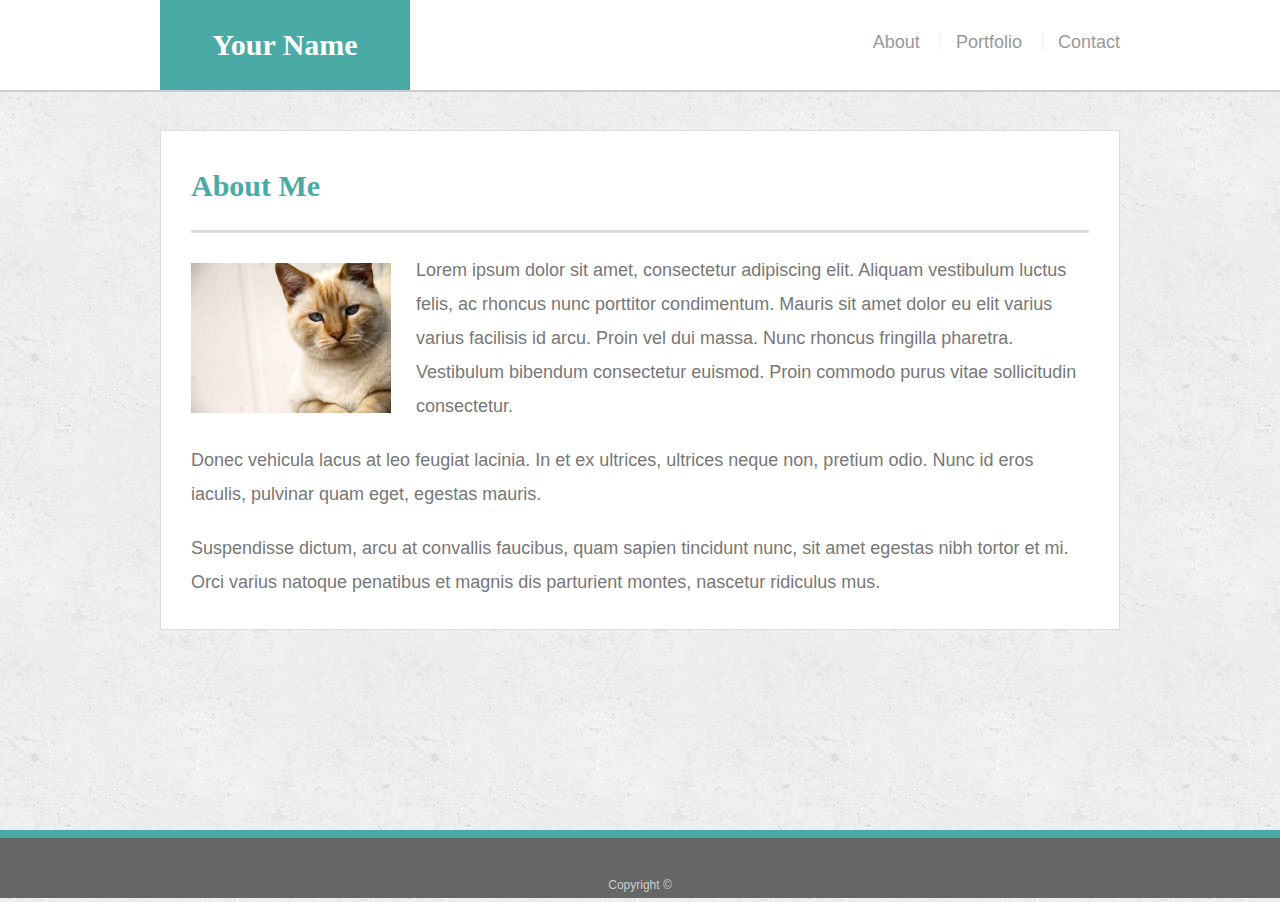
==== index.html @ a7ca8184 "first responsive homewoork commit" ====
<!doctype html>
<html lang="en-us">

<head>
  <meta charset="UTF-8">
  <title>About | Your Name</title>
  <link rel="stylesheet" type="text/css" href="assets/css/reset.css">
  <link rel="stylesheet" type="text/css" href="assets/css/style.css">
</head>

<body>

  <header id="masthead">
    <div class="container">
      <a href="index.html" id="logo">Your Name</a>
      <nav>
        <a href="index.html">About</a>
        <a href="portfolio.html">Portfolio</a>
        <a href="contact.html">Contact</a>
      </nav>
    </div>
  </header>

  <div id="main-container" class="container">
    <section class="main-section">
      <h1>About Me</h1>

      <img src="assets/images/cat.jpg" class="auth-image" alt="Your Name">

      <p>Lorem ipsum dolor sit amet, consectetur adipiscing elit. Aliquam vestibulum luctus felis, ac rhoncus nunc porttitor condimentum. Mauris sit amet dolor eu elit varius varius facilisis id arcu. Proin vel dui massa. Nunc rhoncus fringilla pharetra. Vestibulum bibendum consectetur euismod. Proin commodo purus vitae sollicitudin consectetur.</p>

      <p>Donec vehicula lacus at leo feugiat lacinia. In et ex ultrices, ultrices neque non, pretium odio. Nunc id eros iaculis, pulvinar quam eget, egestas mauris.</p>

      <p>Suspendisse dictum, arcu at convallis faucibus, quam sapien tincidunt nunc, sit amet egestas nibh tortor et mi. Orci varius natoque penatibus et magnis dis parturient montes, nascetur ridiculus mus.</p>

    </section>

  </div>

  <footer>
    <div class="container">
      Copyright &copy; 
    </div>
  </footer>
</body>

</html>
---- assets/css/style.css ----
body {
  font-family: Arial, "Helvetica Neue", Helvetica, sans-serif;
  font-size: 18px;
  line-height: 34px;
  color: #777;
  background: url("../images/concrete_seamless.png");
}

* {
  box-sizing: border-box;
}

/* general */

.container {
  width: 100%;
  max-width: 960px;
  margin: 0 auto;
  clear: both;
}

h1,
h2,
h3,
p {
  margin-bottom: 20px;
}

p:last-child {
  margin-bottom: 0;
}

h1,
h2,
h3 {
  font-family: Georgia, Times, "Times New Roman", serif;
  font-weight: 700;
  color: #4aaaa5;
}

h1 {
  padding-bottom: 20px;
  font-size: 30px;
  line-height: 49px;
  border-bottom: 3px solid #ddd;
}

h2,
h3 {
  font-size: 22px;
}

/* header */

#masthead {
  position: fixed;
  z-index: 99;
  width: 100%;
  margin: 0 0 30px;
  overflow: auto;
  color: #fff;
  background: #fff;
  border-bottom: 2px solid #ccc;
}

#logo {
  float: left;
  width: 250px;
  height: 90px;
  font-family: Georgia, Times, "Times New Roman", serif;
  font-size: 30px;
  font-weight: 700;
  line-height: 90px;
  color: #fff;
  text-align: center;
  text-decoration: none;
  background: #4aaaa5;
}

nav {
  float: right;
  margin-top: 25px;
}

nav a {
  display: inline-block;
  padding-left: 15px;
  margin-left: 15px;
  line-height: 18px;
  color: #999;
  text-decoration: none;
  border-left: 1px solid #efefef;
}

nav a:first-child {
  border-left: 0 none;
}

/* footer */

footer {
  padding: 30px 0;
  clear: both;
  font-size: 12px;
  color: #fff;
  color: #ccc;
  text-align: center;
  background: #666;
  border-top: 8px solid #4aaaa5;
  height: 50px;
}

h3, h2 {
  padding-bottom: 20px;
  margin-bottom: 15px;
  line-height: 22px;
  border-bottom: 2px solid #eee;
}

/* main */

#main-container {
  padding-top: 130px;
  min-height: calc(100vh - 70px);
}

.main-section {
  float: left;
  width: 100%;
  max-width: 960px;
  padding: 30px;
  margin: 0 0 40px;
  background: #fff;
  border: 1px solid #ddd;
}

/* portfolio page */

.work {
  position: relative;
  float: left;
  width: 274px;
  margin: 20px 0 25px;
  overflow: auto;
}

.work:nth-child(even) {
  margin-right: 40px;
}

.work img {
  width: 100%;
  border: 0 none;
  opacity: 0.8;
}

.work h3 {
  position: absolute;
  bottom: 20px;
  width: 100%;
  padding: 15px;
  margin-bottom: 0;
  font-weight: 300;
  line-height: 30px;
  color: #fff;
  text-align: center;
  background: #4aaaa5;
  border-bottom: 0;
}

.auth-image {
  float: left;
  width: 200px;
  height: auto;
  margin-top: 10px;
  margin-right: 25px;
}

/* contact page */

#contact-form ul {
  margin-bottom: 20px;
}

#contact-form li {
  margin-bottom: 10px;
}

label,
input[type=text],
input[type=email],
textarea {
  display: block;
  width: 100%;
}

input[type=text],
input[type=email],
textarea {
  height: 35px;
  padding: 0 10px;
  font-size: 14px;
  border: 1px solid #ddd;
}

textarea {
  height: 200px;
}

input[type=submit] {
  padding: 10px 30px;
  font-size: 18px;
  color: #fff;
  cursor: pointer;
  background: #4aaaa5;
  border: 0 none;
}
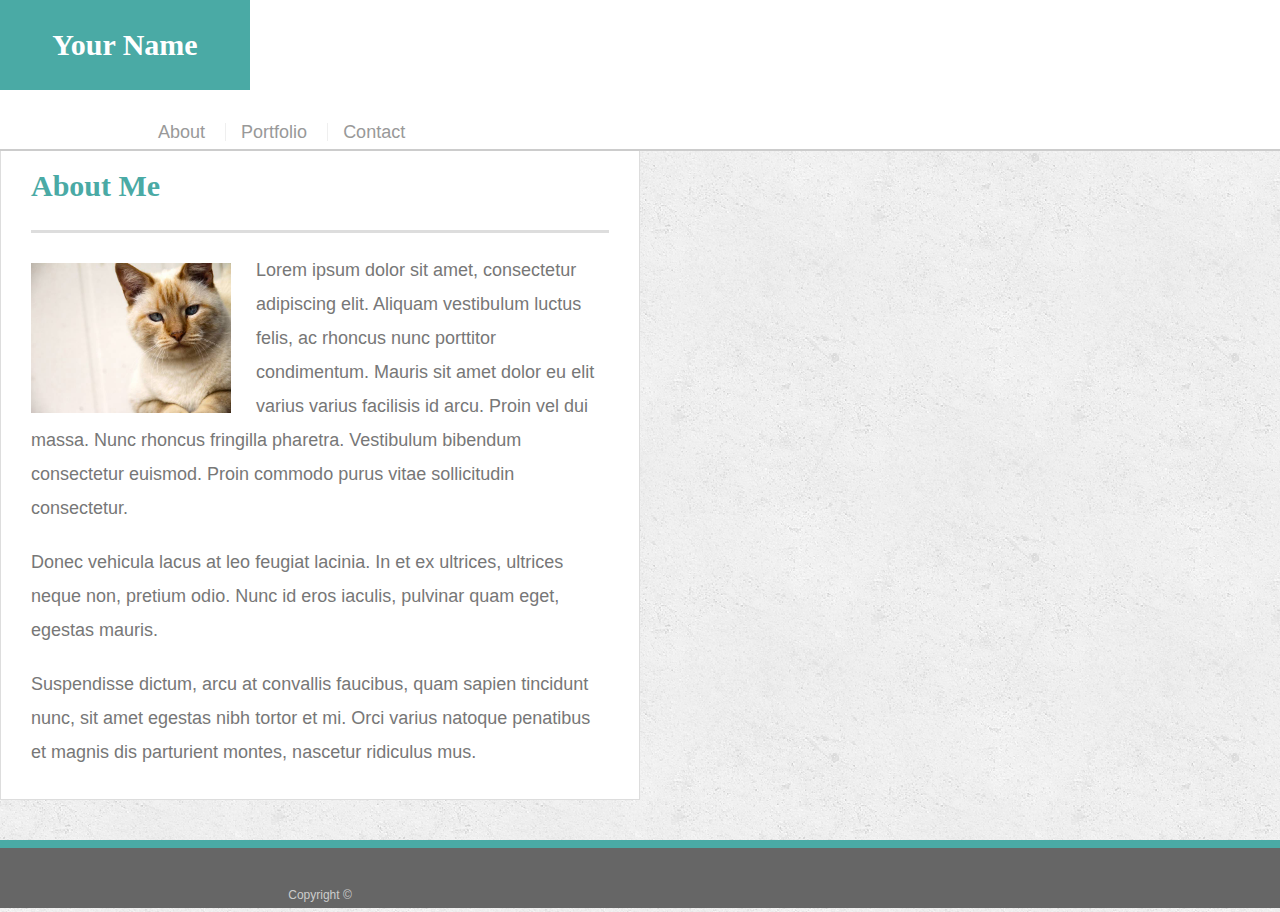
==== commit 699a8350: "added media queries" ====
--- a/index.html
+++ b/index.html
@@ -3,6 +3,7 @@
 
 <head>
   <meta charset="UTF-8">
+  <meta name="viewport" content="width=device-width, initial-scale=1.0">
   <title>About | Your Name</title>
   <link rel="stylesheet" type="text/css" href="assets/css/reset.css">
   <link rel="stylesheet" type="text/css" href="assets/css/style.css">
--- a/assets/css/style.css
+++ b/assets/css/style.css
@@ -90,7 +90,7 @@
   color: #999;
   text-decoration: none;
   border-left: 1px solid #efefef;
-}
+  }
 
 nav a:first-child {
   border-left: 0 none;
@@ -215,3 +215,56 @@
   background: #4aaaa5;
   border: 0 none;
 }
+
+/* MEDIA QUERIES */
+
+/* @media screen and (max-width: 980px){ */
+   .container{
+    float: left;
+    width: 50%;
+  }
+
+  .work{
+    width: 100%;
+  }
+
+  nav{
+    float: right;
+    width: 80%;
+  }
+  }
+
+/* @media screen and (max-width: 768px){
+  #logo{
+    position: fixed;
+    left: 20px;
+}
+  nav{
+    padding: 16px;
+  } */
+/* The 640px media query had been working, but stopped and I was not able to get it to work again. When I delete the media query the CSS code makes the site display as expected. */
+ /* @media screen and (max-width: 640px) { 
+ #masthead{
+  position: static;
+ }
+ .work{
+   width: 100%;
+ }
+ .container{
+   margin-top: -20px;
+ }
+ #logo{
+   width: 100%;
+ }
+ nav{
+  float: none;
+  position: relative;
+  right: -30px;
+  top: 15px;
+  padding: 20px;
+  font-size: 25px;
+ }
+ nav a{
+    width: 30%;
+ }
+} */
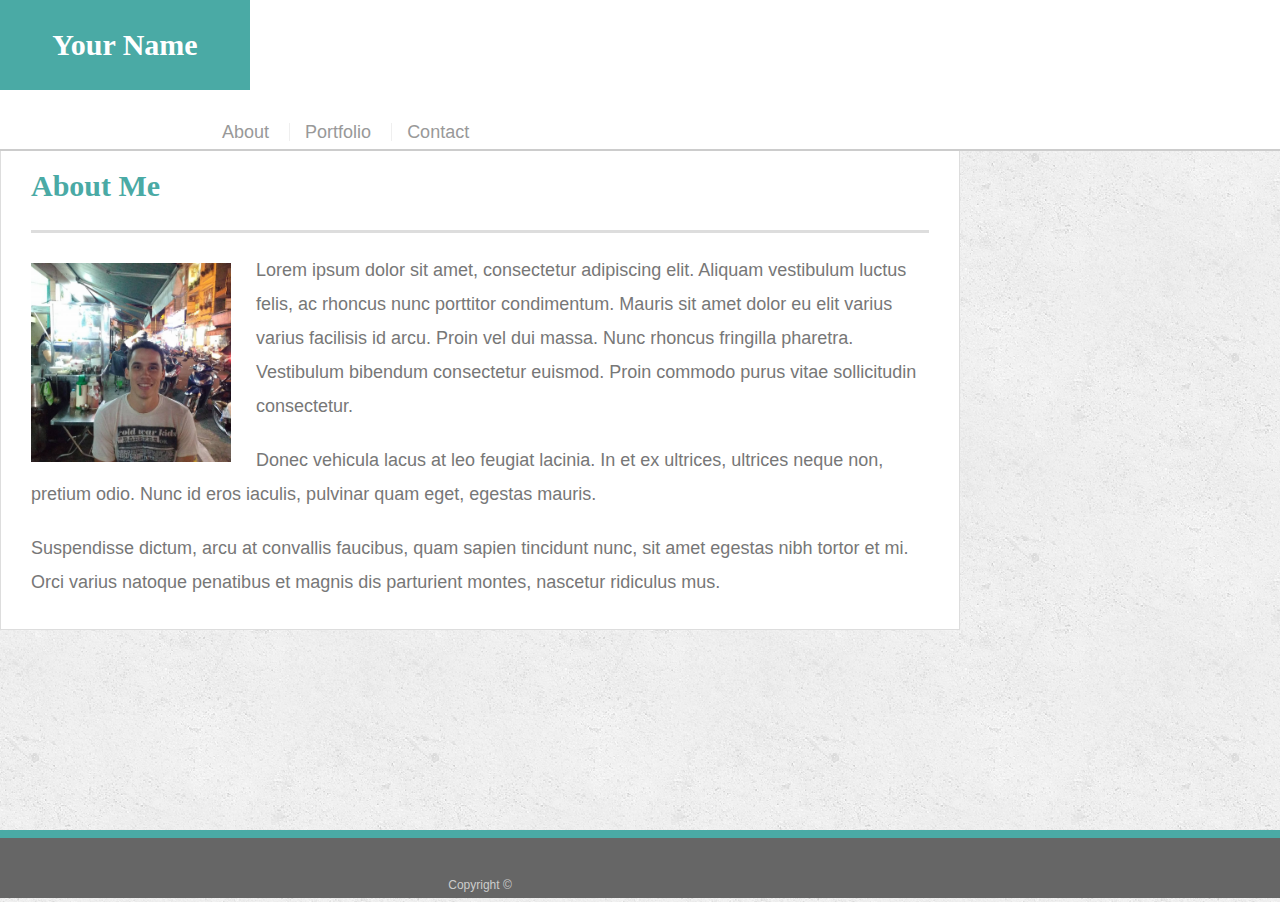
==== commit 004b154a: "added profile image and rearranged portfolio" ====
--- a/index.html
+++ b/index.html
@@ -4,7 +4,7 @@
 <head>
   <meta charset="UTF-8">
   <meta name="viewport" content="width=device-width, initial-scale=1.0">
-  <title>About | Your Name</title>
+  <title>About | Alan Andrews</title>
   <link rel="stylesheet" type="text/css" href="assets/css/reset.css">
   <link rel="stylesheet" type="text/css" href="assets/css/style.css">
 </head>
@@ -26,7 +26,7 @@
     <section class="main-section">
       <h1>About Me</h1>
 
-      <img src="assets/images/cat.jpg" class="auth-image" alt="Your Name">
+      <img src="assets/images/profilePic.jpg" class="auth-image" alt="Your Name">
 
       <p>Lorem ipsum dolor sit amet, consectetur adipiscing elit. Aliquam vestibulum luctus felis, ac rhoncus nunc porttitor condimentum. Mauris sit amet dolor eu elit varius varius facilisis id arcu. Proin vel dui massa. Nunc rhoncus fringilla pharetra. Vestibulum bibendum consectetur euismod. Proin commodo purus vitae sollicitudin consectetur.</p>
 
--- a/assets/css/style.css
+++ b/assets/css/style.css
@@ -218,10 +218,12 @@
 
 /* MEDIA QUERIES */
 
+/* I did something to make the media queries stop working. I started with the 680px media query and got that one to work, but when I started working on the other ones, it stopped working. not sure if html not linkking correctly or if there is a syntax error I'm not seeing. */
+
 /* @media screen and (max-width: 980px){ */
    .container{
     float: left;
-    width: 50%;
+    width: 100%;
   }
 
   .work{
@@ -234,16 +236,16 @@
   }
   }
 
-/* @media screen and (max-width: 768px){
+@media screen and (max-width: 768px){
   #logo{
     position: fixed;
     left: 20px;
 }
   nav{
     padding: 16px;
-  } */
-/* The 640px media query had been working, but stopped and I was not able to get it to work again. When I delete the media query the CSS code makes the site display as expected. */
- /* @media screen and (max-width: 640px) { 
+  }
+
+ @media screen and (max-width: 640px) { 
  #masthead{
   position: static;
  }
@@ -267,4 +269,4 @@
  nav a{
     width: 30%;
  }
-} */
+}
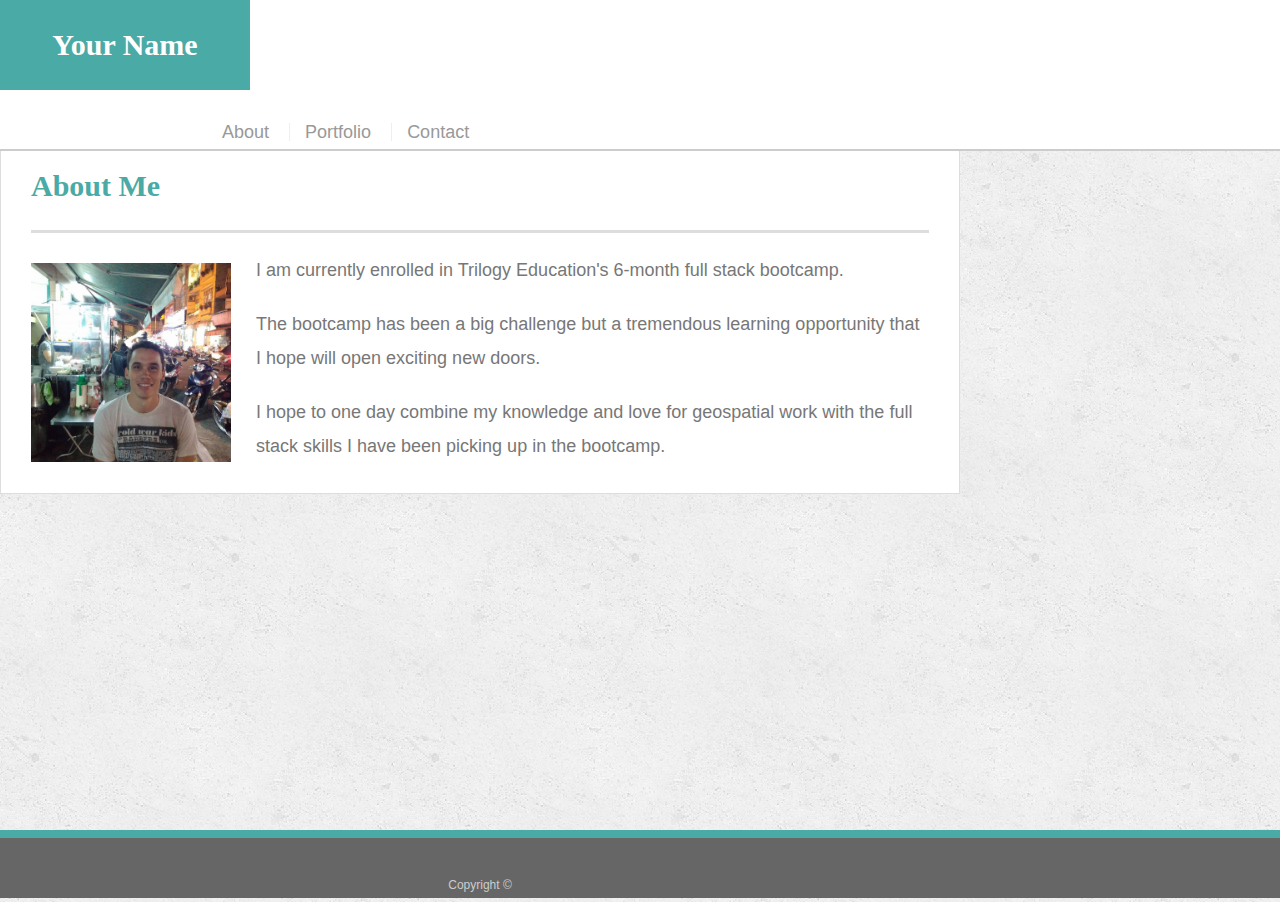
==== commit 41491701: "changed about me statement" ====
--- a/index.html
+++ b/index.html
@@ -26,13 +26,13 @@
     <section class="main-section">
       <h1>About Me</h1>
 
-      <img src="assets/images/profilePic.jpg" class="auth-image" alt="Your Name">
+      <img src="assets/images/profilePic.jpg" class="auth-image" alt="Alan Andrews">
 
-      <p>Lorem ipsum dolor sit amet, consectetur adipiscing elit. Aliquam vestibulum luctus felis, ac rhoncus nunc porttitor condimentum. Mauris sit amet dolor eu elit varius varius facilisis id arcu. Proin vel dui massa. Nunc rhoncus fringilla pharetra. Vestibulum bibendum consectetur euismod. Proin commodo purus vitae sollicitudin consectetur.</p>
+      <p>I am currently enrolled in Trilogy Education's 6-month full stack bootcamp.</p>
 
-      <p>Donec vehicula lacus at leo feugiat lacinia. In et ex ultrices, ultrices neque non, pretium odio. Nunc id eros iaculis, pulvinar quam eget, egestas mauris.</p>
+      <p>The bootcamp has been a big challenge but a tremendous learning opportunity that I hope will open exciting new doors.</p>
 
-      <p>Suspendisse dictum, arcu at convallis faucibus, quam sapien tincidunt nunc, sit amet egestas nibh tortor et mi. Orci varius natoque penatibus et magnis dis parturient montes, nascetur ridiculus mus.</p>
+      <p>I hope to one day combine my knowledge and love for geospatial work with the full stack skills I have been picking up in the bootcamp.</p>
 
     </section>
 
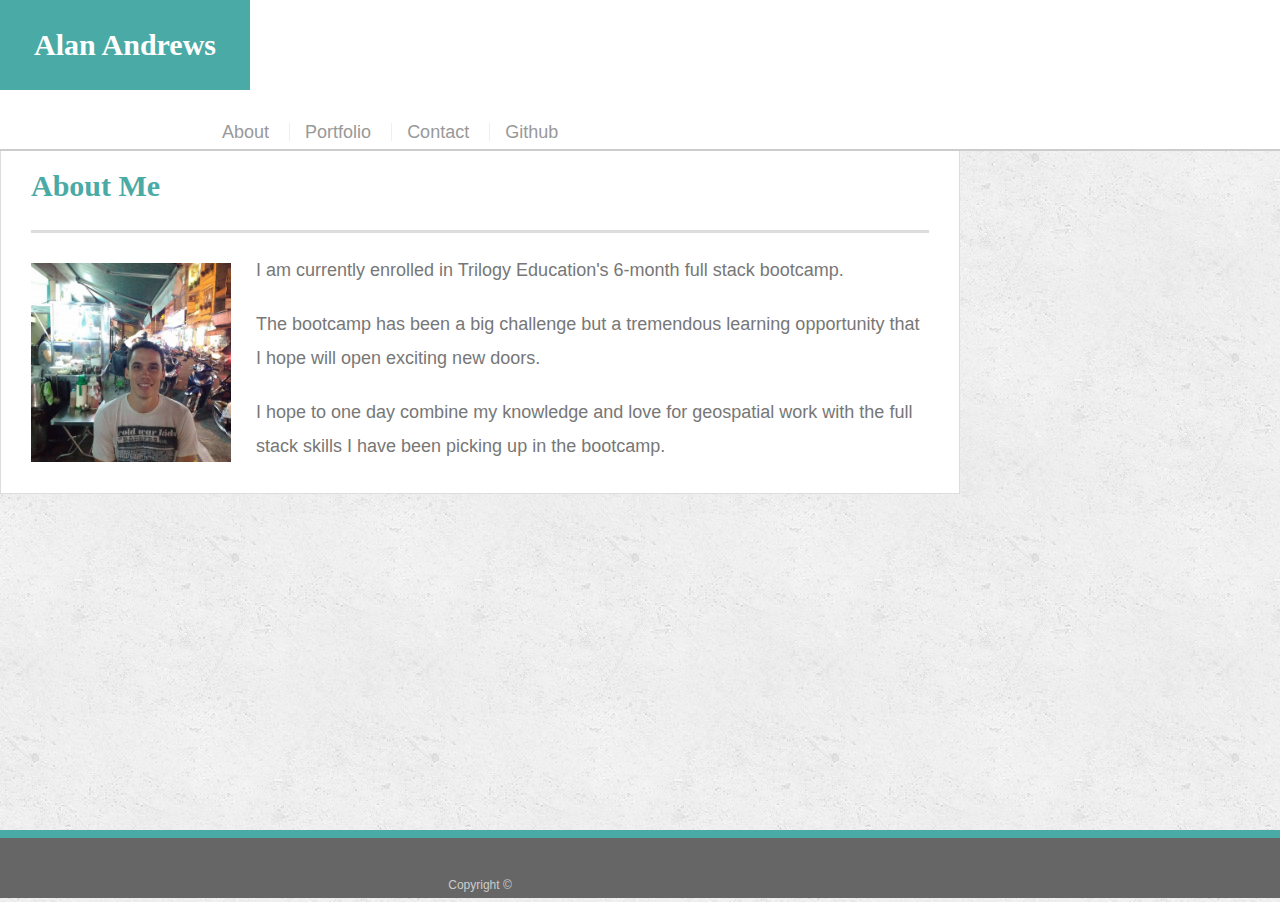
==== commit 7708f59d: "added github link" ====
--- a/index.html
+++ b/index.html
@@ -13,11 +13,12 @@
 
   <header id="masthead">
     <div class="container">
-      <a href="index.html" id="logo">Your Name</a>
+      <a href="index.html" id="logo">Alan Andrews</a>
       <nav>
         <a href="index.html">About</a>
         <a href="portfolio.html">Portfolio</a>
         <a href="contact.html">Contact</a>
+        <a href="https://github.com/AlanAndrews">Github</a>
       </nav>
     </div>
   </header>
